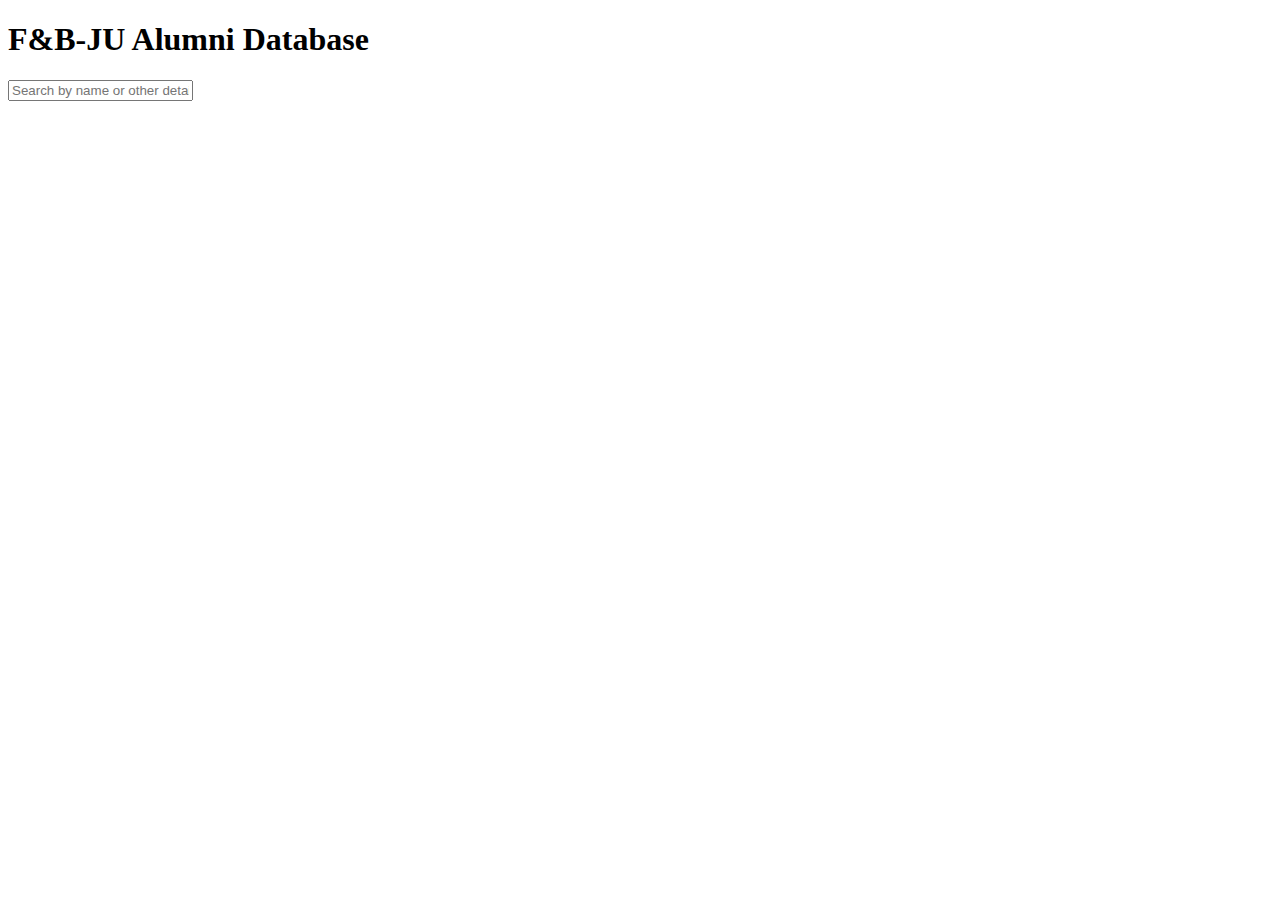
==== index.html @ e7903d38 "Rename Index.html to index.html" ====
<!DOCTYPE html>
<html lang="en">
<head>
    <meta charset="UTF-8">
    <meta name="viewport" content="width=device-width, initial-scale=1.0">
    <title>F&B-JU Alumni Database</title>
    <link rel="stylesheet" href="styles.css">
</head>
<body>
    <header>
        <h1>F&B-JU Alumni Database</h1>
        <input type="text" id="search" placeholder="Search by name or other details..." onkeyup="searchAlumni()">
    </header>
    
    <div id="alumni-list">
        <!-- Alumni profiles will appear here -->
    </div>

    <script src="script.js"></script>
</body>
</html>
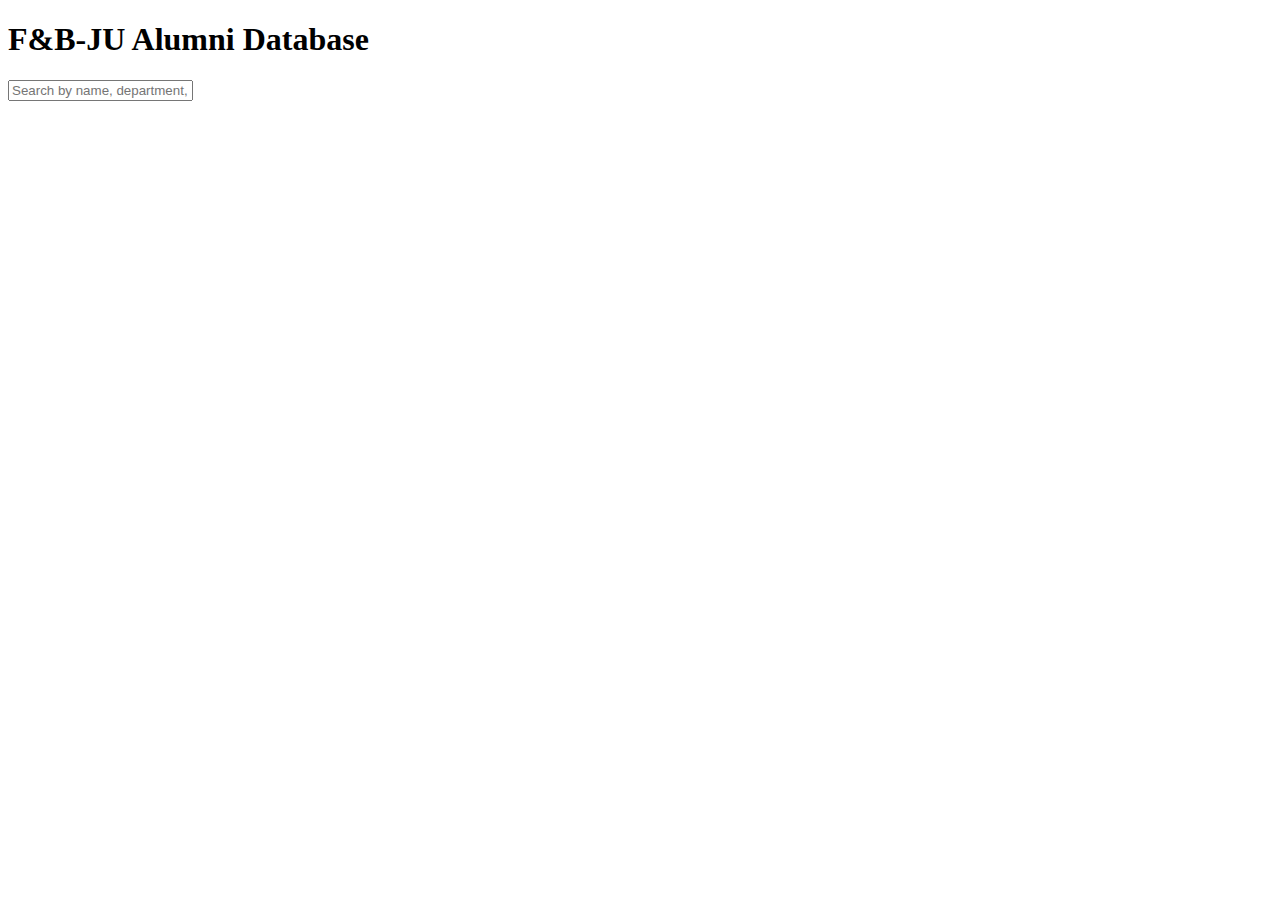
==== commit e71a3892: "Update index.html" ====
--- a/index.html
+++ b/index.html
@@ -9,11 +9,11 @@
 <body>
     <header>
         <h1>F&B-JU Alumni Database</h1>
-        <input type="text" id="search" placeholder="Search by name or other details..." onkeyup="searchAlumni()">
+        <input type="text" id="search" placeholder="Search by name, department, or year..." onkeyup="searchAlumni()">
     </header>
     
     <div id="alumni-list">
-        <!-- Alumni profiles will appear here -->
+        <!-- Filtered alumni profiles will appear here -->
     </div>
 
     <script src="script.js"></script>
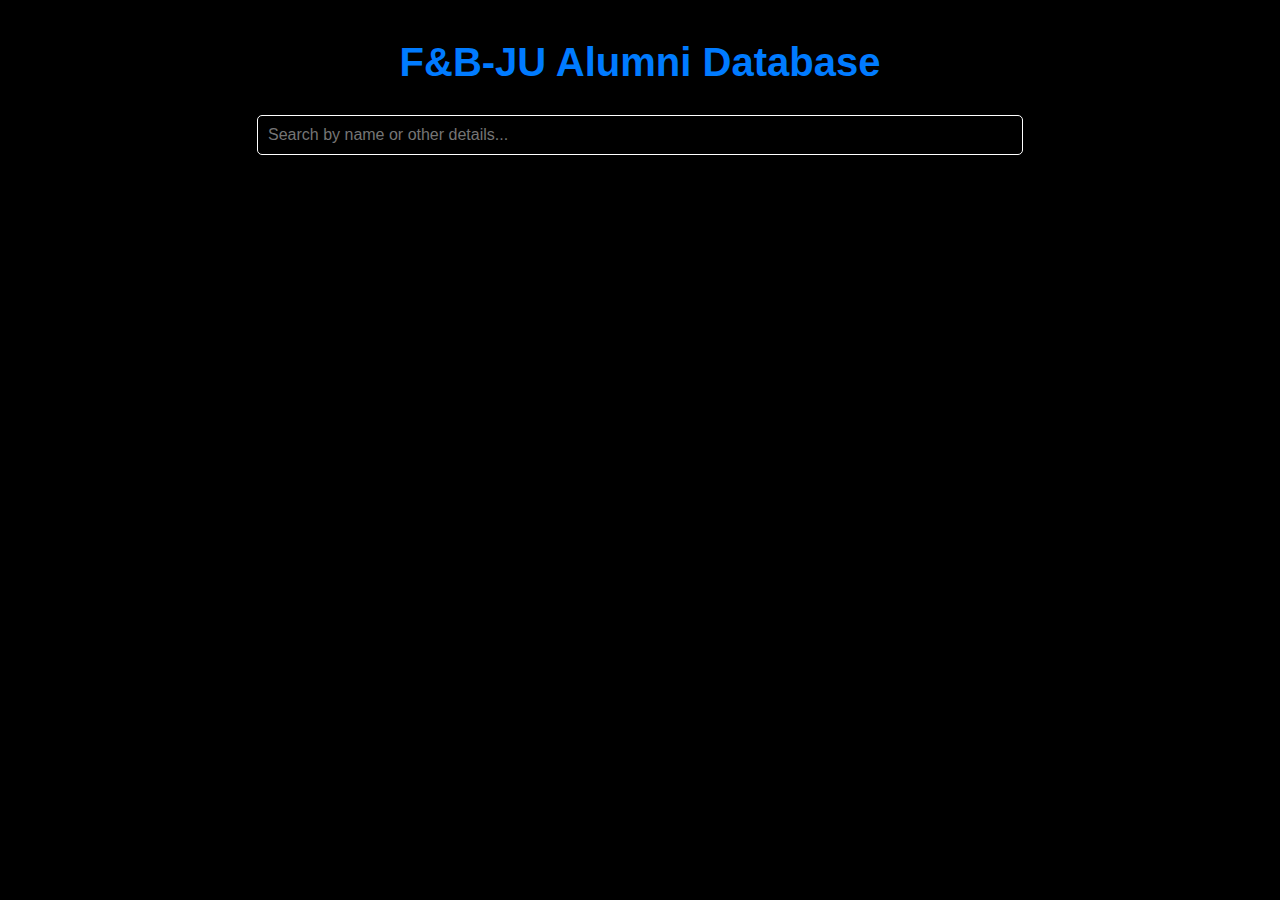
==== commit 346721d1: "Update index.html" ====
--- a/index.html
+++ b/index.html
@@ -9,13 +9,16 @@
 <body>
     <header>
         <h1>F&B-JU Alumni Database</h1>
-        <input type="text" id="search" placeholder="Search by name, department, or year..." onkeyup="searchAlumni()">
+        <input type="text" id="search" placeholder="Search by name or other details..." onkeyup="searchAlumni()">
     </header>
     
+    <!-- This div will hold the alumni profiles -->
     <div id="alumni-list">
-        <!-- Filtered alumni profiles will appear here -->
+        <!-- Alumni profiles will appear here dynamically -->
     </div>
 
-    <script src="script.js"></script>
+    <!-- Link your external JS files -->
+    <script src="fetchData.js"></script>  <!-- The file that fetches data from Google Sheets -->
+    <script src="script.js"></script>     <!-- The file that handles display and search functionality -->
 </body>
 </html>
--- a/styles.css
+++ b/styles.css
@@ -0,0 +1,60 @@
+/* General Page Styling */
+body {
+    font-family: Arial, sans-serif;
+    background-color: #000000; /* Black background */
+    color: #ffffff; /* White text */
+    margin: 0;
+    padding: 0;
+    text-align: center;
+}
+
+/* Header Styling */
+header {
+    background-color: #000000;
+    padding: 20px;
+}
+
+/* Title Styling */
+header h1 {
+    color: #007bff; /* Blue */
+    font-size: 2.5em;
+    text-align: center;
+    margin: 20px 0;
+}
+
+/* Search Box Styling */
+#search {
+    padding: 10px;
+    width: 60%;
+    margin-top: 10px;
+    font-size: 1em;
+    border-radius: 5px;
+    border: 1px solid #ffffff;
+    background-color: #000000;
+    color: #ffffff;
+}
+
+/* Alumni List Styling */
+#alumni-list {
+    display: flex;
+    flex-wrap: wrap;
+    justify-content: center;
+    padding: 20px;
+}
+
+/* Individual Alumni Profile Box */
+.alumni-profile {
+    background-color: #222222; /* Dark Gray */
+    padding: 20px;
+    margin: 10px;
+    border-radius: 10px;
+    box-shadow: 0 0 10px rgba(255, 255, 255, 0.2);
+    width: 250px;
+    text-align: center;
+}
+
+/* Alumni Name Styling */
+.alumni-profile h3 {
+    margin-top: 0;
+    color: #00ffff; /* Cyan */
+}
